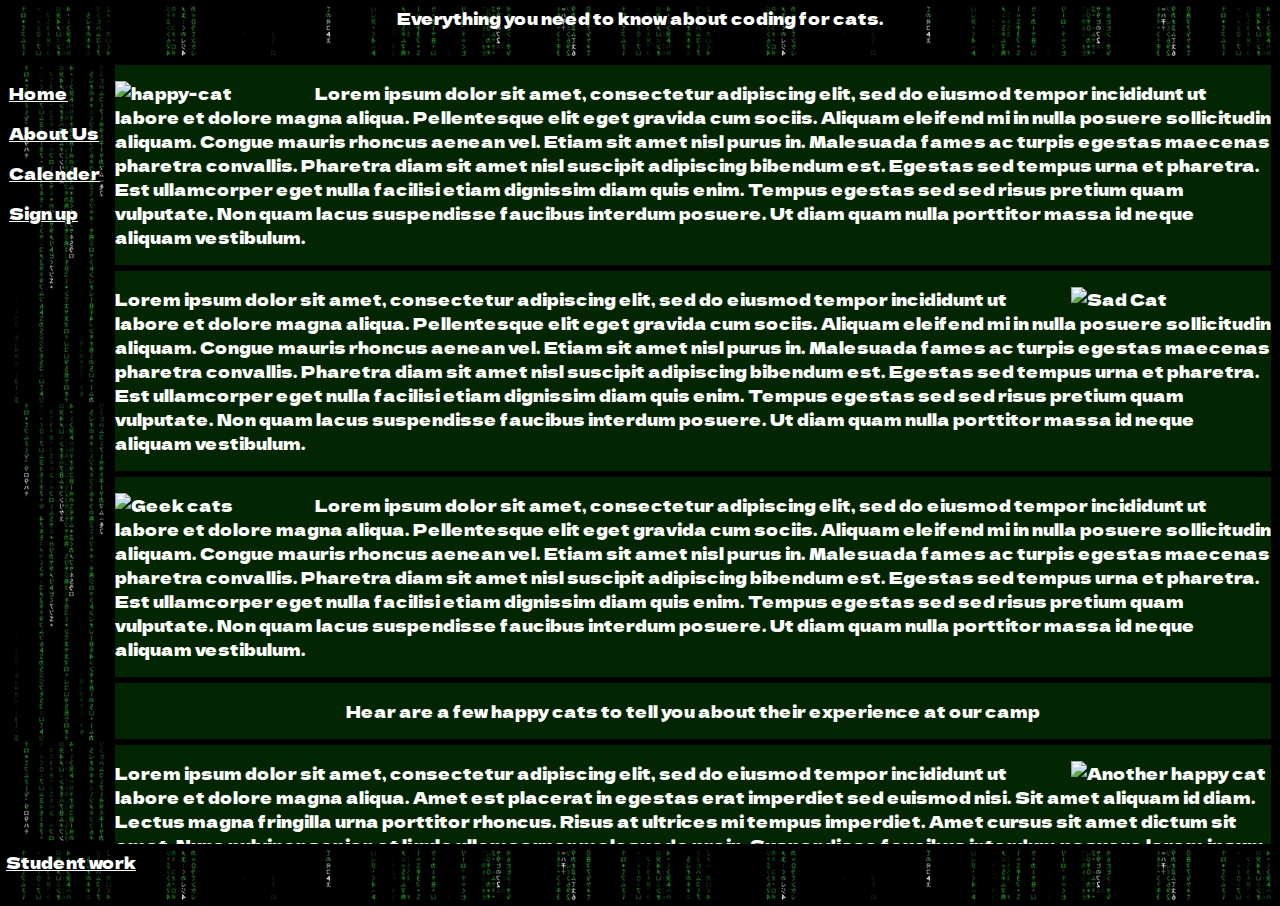
==== About.html @ 07879e96 "Fixed nav better colors" ====
<!doctype html>
<html lang="en">
	<head>
		<meta charset="utf-8">
		<meta name="viewport" content="width=device-width, initial-scale=1.0">
		<title>Codeing for Cats About Us</title>
		<link rel="stylesheet" href="stylesheet.css">
		<link rel="preconnect" href="https://fonts.gstatic.com">
<link href="https://fonts.googleapis.com/css2?family=Dela+Gothic+One&display=swap" rel="stylesheet">

	</head>
	<body>

<div class="container">
	
	<header class="header" align="center" alt="Matrix Code" by Absolute Chaos is licensed with CC BY-NC 2.0.>Everything you need to know about coding for cats.</header>
	<div class="content-body" alt="The Happy Kitten" by dr.r.lam is licensed with CC BY-NC-ND 2.0.>
		<main class="content"> 
			<div class="clearfix">
				<p><img class="Leftpic" src="Images/Happy_windows_cat.jpg" alt="happy-cat" by nixiepixel is licensed with CC BY-NC-ND 2.0.><p>Lorem ipsum dolor sit amet, consectetur adipiscing elit, sed do eiusmod tempor incididunt ut labore et dolore magna aliqua. Pellentesque elit eget gravida cum sociis. Aliquam eleifend mi in nulla posuere sollicitudin aliquam. Congue mauris rhoncus aenean vel. Etiam sit amet nisl purus in. Malesuada fames ac turpis egestas maecenas pharetra convallis. Pharetra diam sit amet nisl suscipit adipiscing bibendum est. Egestas sed tempus urna et pharetra. Est ullamcorper eget nulla facilisi etiam dignissim diam quis enim. Tempus egestas sed sed risus pretium quam vulputate. Non quam lacus suspendisse faucibus interdum posuere. Ut diam quam nulla porttitor massa id neque aliquam vestibulum.</p></p>
			</div>
			
			<div class="clearfix">
				<p><img class="Rightpic" src="Images/Sad_linux_cat.jpg" alt="Sad Cat" by nickellis74 is licensed with CC BY 2.0.><p>Lorem ipsum dolor sit amet, consectetur adipiscing elit, sed do eiusmod tempor incididunt ut labore et dolore magna aliqua. Pellentesque elit eget gravida cum sociis. Aliquam eleifend mi in nulla posuere sollicitudin aliquam. Congue mauris rhoncus aenean vel. Etiam sit amet nisl purus in. Malesuada fames ac turpis egestas maecenas pharetra convallis. Pharetra diam sit amet nisl suscipit adipiscing bibendum est. Egestas sed tempus urna et pharetra. Est ullamcorper eget nulla facilisi etiam dignissim diam quis enim. Tempus egestas sed sed risus pretium quam vulputate. Non quam lacus suspendisse faucibus interdum posuere. Ut diam quam nulla porttitor massa id neque aliquam vestibulum.</p></p>
			</div>
			<div class="clearfix">
				<p><img class="Leftpic" src="Images/Coding_Cats.jpg" alt="Geek cats" by the mad LOLscientist is licensed with CC BY 2.0.><p>Lorem ipsum dolor sit amet, consectetur adipiscing elit, sed do eiusmod tempor incididunt ut labore et dolore magna aliqua. Pellentesque elit eget gravida cum sociis. Aliquam eleifend mi in nulla posuere sollicitudin aliquam. Congue mauris rhoncus aenean vel. Etiam sit amet nisl purus in. Malesuada fames ac turpis egestas maecenas pharetra convallis. Pharetra diam sit amet nisl suscipit adipiscing bibendum est. Egestas sed tempus urna et pharetra. Est ullamcorper eget nulla facilisi etiam dignissim diam quis enim. Tempus egestas sed sed risus pretium quam vulputate. Non quam lacus suspendisse faucibus interdum posuere. Ut diam quam nulla porttitor massa id neque aliquam vestibulum.</p></p>
			</div>
			<div>
			<p align="center"> Hear are a few happy cats to tell you about their experience at our camp </p>
		</div>
			<div class="clearfix">
				<p><img class="Rightpic" src="Images/Happy_cat1.jpg" alt="Another happy cat" by PJLewis is licensed with CC BY-SA 2.0.><p>Lorem ipsum dolor sit amet, consectetur adipiscing elit, sed do eiusmod tempor incididunt ut labore et dolore magna aliqua. Amet est placerat in egestas erat imperdiet sed euismod nisi. Sit amet aliquam id diam. Lectus magna fringilla urna porttitor rhoncus. Risus at ultrices mi tempus imperdiet. Amet cursus sit amet dictum sit amet. Nunc pulvinar sapien et ligula ullamcorper malesuada proin. Suspendisse faucibus interdum posuere lorem ipsum dolor. Viverra suspendisse potenti nullam ac. Venenatis lectus magna fringilla urna porttitor rhoncus dolor. Porttitor rhoncus dolor purus non enim praesent elementum. Varius duis at consectetur lorem. Ultrices eros in cursus turpis massa tincidunt. Augue neque gravida in fermentum et sollicitudin. Magnis dis parturient montes nascetur. Neque convallis a cras semper auctor neque vitae. Sem et tortor consequat id porta. Rhoncus est pellentesque elit ullamcorper dignissim cras tincidunt lobortis. Sit amet dictum sit amet justo donec enim. Mattis vulputate enim nulla aliquet porttitor lacus luctus accumsan.</p>

<p>Bibendum neque egestas congue quisque egestas diam in. Nibh ipsum consequat nisl vel pretium lectus quam id. Ullamcorper morbi tincidunt ornare massa eget. Nisi vitae suscipit tellus mauris a diam maecenas sed. Vitae nunc sed velit dignissim sodales ut eu. Ullamcorper velit sed ullamcorper morbi tincidunt ornare. Diam vel quam elementum pulvinar etiam non quam lacus. In aliquam sem fringilla ut morbi tincidunt augue interdum. Accumsan in nisl nisi scelerisque eu ultrices. Velit ut tortor pretium viverra suspendisse potenti nullam. Velit aliquet sagittis id consectetur purus. Tellus integer feugiat scelerisque varius morbi enim nunc faucibus.</p></p>
			</div>
			<div class="clearfix">
				<p><img class="Leftpic" src="Images/Happy_cat2.jpg" alt="Happy cat smiling - Castell de Capdepera (Capdepera Castle) - Capdepera, Mallorca" by Glen Bowman is licensed with CC BY-SA 2.0.><p>Lorem ipsum dolor sit amet, consectetur adipiscing elit, sed do eiusmod tempor incididunt ut labore et dolore magna aliqua. Nunc vel risus commodo viverra maecenas. Ipsum faucibus vitae aliquet nec ullamcorper sit amet risus. Sit amet luctus venenatis lectus magna fringilla urna. Massa sapien faucibus et molestie ac feugiat sed lectus vestibulum. Vel facilisis volutpat est velit egestas dui id. Massa sapien faucibus et molestie ac feugiat. Odio morbi quis commodo odio aenean sed adipiscing diam. Leo vel fringilla est ullamcorper eget nulla. Auctor neque vitae tempus quam pellentesque. Mi quis hendrerit dolor magna eget est. Elit duis tristique sollicitudin nibh sit. Tincidunt dui ut ornare lectus sit amet.</p>

<p>Morbi blandit cursus risus at ultrices mi tempus imperdiet. Turpis massa tincidunt dui ut ornare lectus sit. Lectus urna duis convallis convallis tellus id. Habitant morbi tristique senectus et. Mattis molestie a iaculis at erat pellentesque adipiscing. Amet massa vitae tortor condimentum. Nunc mattis enim ut tellus elementum. Nibh tortor id aliquet lectus proin nibh. Faucibus et molestie ac feugiat. Netus et malesuada fames ac turpis egestas sed tempus urna. Eget nunc scelerisque viverra mauris in aliquam sem fringilla. Proin libero nunc consequat interdum varius sit amet mattis. Adipiscing diam donec adipiscing tristique risus nec feugiat in. Vitae suscipit tellus mauris a diam maecenas sed. Amet luctus venenatis lectus magna fringilla urna porttitor rhoncus. Dignissim sodales ut eu sem integer vitae. Ut pharetra sit amet aliquam id diam maecenas ultricies mi. Nunc vel risus commodo viverra maecenas. Tortor dignissim convallis aenean et.</p>

<p>Suspendisse interdum consectetur libero id faucibus nisl tincidunt eget nullam. Malesuada fames ac turpis egestas maecenas pharetra convallis. Volutpat commodo sed egestas egestas fringilla. Purus ut faucibus pulvinar elementum integer enim neque volutpat. Scelerisque eu ultrices vitae auctor. Aliquet lectus proin nibh nisl. Urna duis convallis convallis tellus. Aliquam id diam maecenas ultricies mi eget mauris pharetra et. Et netus et malesuada fames ac turpis. Orci ac auctor augue mauris augue neque gravida. Tristique senectus et netus et. Duis tristique sollicitudin nibh sit amet commodo nulla facilisi nullam. Id volutpat lacus laoreet non. Mollis nunc sed id semper risus in. Tincidunt eget nullam non nisi est sit amet facilisis magna. Lorem ipsum dolor sit amet consectetur adipiscing elit ut aliquam. Egestas dui id ornare arcu odio ut. Sit amet nisl suscipit adipiscing bibendum. Pellentesque adipiscing commodo elit at imperdiet dui accumsan sit. Commodo ullamcorper a lacus vestibulum.</p></p>
			</div>
			<div class="clearfix">
				<p><img class="Rightpic" src="Images/Happy_cat3.jpg" alt="Happy Cat" by panli54 is licensed with CC BY 2.0.><p>Lorem ipsum dolor sit amet, consectetur adipiscing elit, sed do eiusmod tempor incididunt ut labore et dolore magna aliqua. Nulla facilisi cras fermentum odio eu feugiat. Scelerisque viverra mauris in aliquam sem fringilla. Amet luctus venenatis lectus magna. Nulla malesuada pellentesque elit eget gravida. Viverra vitae congue eu consequat ac. Turpis cursus in hac habitasse platea dictumst. Eu consequat ac felis donec et odio pellentesque. Quam pellentesque nec nam aliquam. Amet commodo nulla facilisi nullam vehicula ipsum a. Duis at consectetur lorem donec massa. Fusce ut placerat orci nulla pellentesque dignissim. Aenean sed adipiscing diam donec adipiscing tristique.</p></p>
			</div>
		
	</main>
	
		<nav class="nav" alt="Matrix Code" by Absolute Chaos is licensed with CC BY-NC 2.0.>
			<p>
	<a href="index.html">Home</a>
	</p>
		<p>
	<a href="About.html">About Us</a>
	</p>
	<a href="Activites_schedule.html">Calender</a>
	</p>	
	<a href="Signup.html">Sign up</a>
	</p>







</nav>	
</div>	
	<footer class="footer" alt="Matrix Code" by Absolute Chaos is licensed with CC BY-NC 2.0.><a href="https://mokturtle.net/htmlinternet/student.html" target="_blank">Student work</a></footer>
</div>


	</body>
</html>
---- stylesheet.css ----
body{
	margin:0;
	padding:0;
	background-image: url('././img/happy_cat.jpg');

}
div{
	border: 3px solid black;
	
}
header{
	border: 3px solid black;
}
nav{
	border: 3px solid black;

}
footer{
	border: 3px solid black;
}
a:link{
	color: white;
}
a:visited {
	color: pink;
}

.container{
	font-family: 'Dela Gothic One', cursive;
	display: flex;
	flex-direction: column;
	height: 100vh;
	color: white;
}
.header{
	flex: 0 0 50px;
	background-image: url('Images/Matrix2.gif');
	
	font-family: 'Dela Gothic One', cursive;
	}

.content-body{
	flex: 1 1 auto;
	display: flex;
	
	overflow: auto;

}
.content-body .content{
	flex: 1 1 auto;
	overflow: auto;
	background: #022601;
}

.content-body .nav{
	flex: 0 0 100px;
	overflow: auto;
	background-image: url('Images/Matrix2.gif');
	
	order: -1;
}

.content-body .clearfix::after {
  content: "";
  clear: both;
  display: table;
}

.content-body .Leftpic{
	float: left;
	width: 200px;
	
}

.content-body .Rightpic{
	float: right;
	width: 200px;
	
}


.footer{
	flex: 0 0 50px;
	background-image: url('Images/Matrix2.gif');
	
}
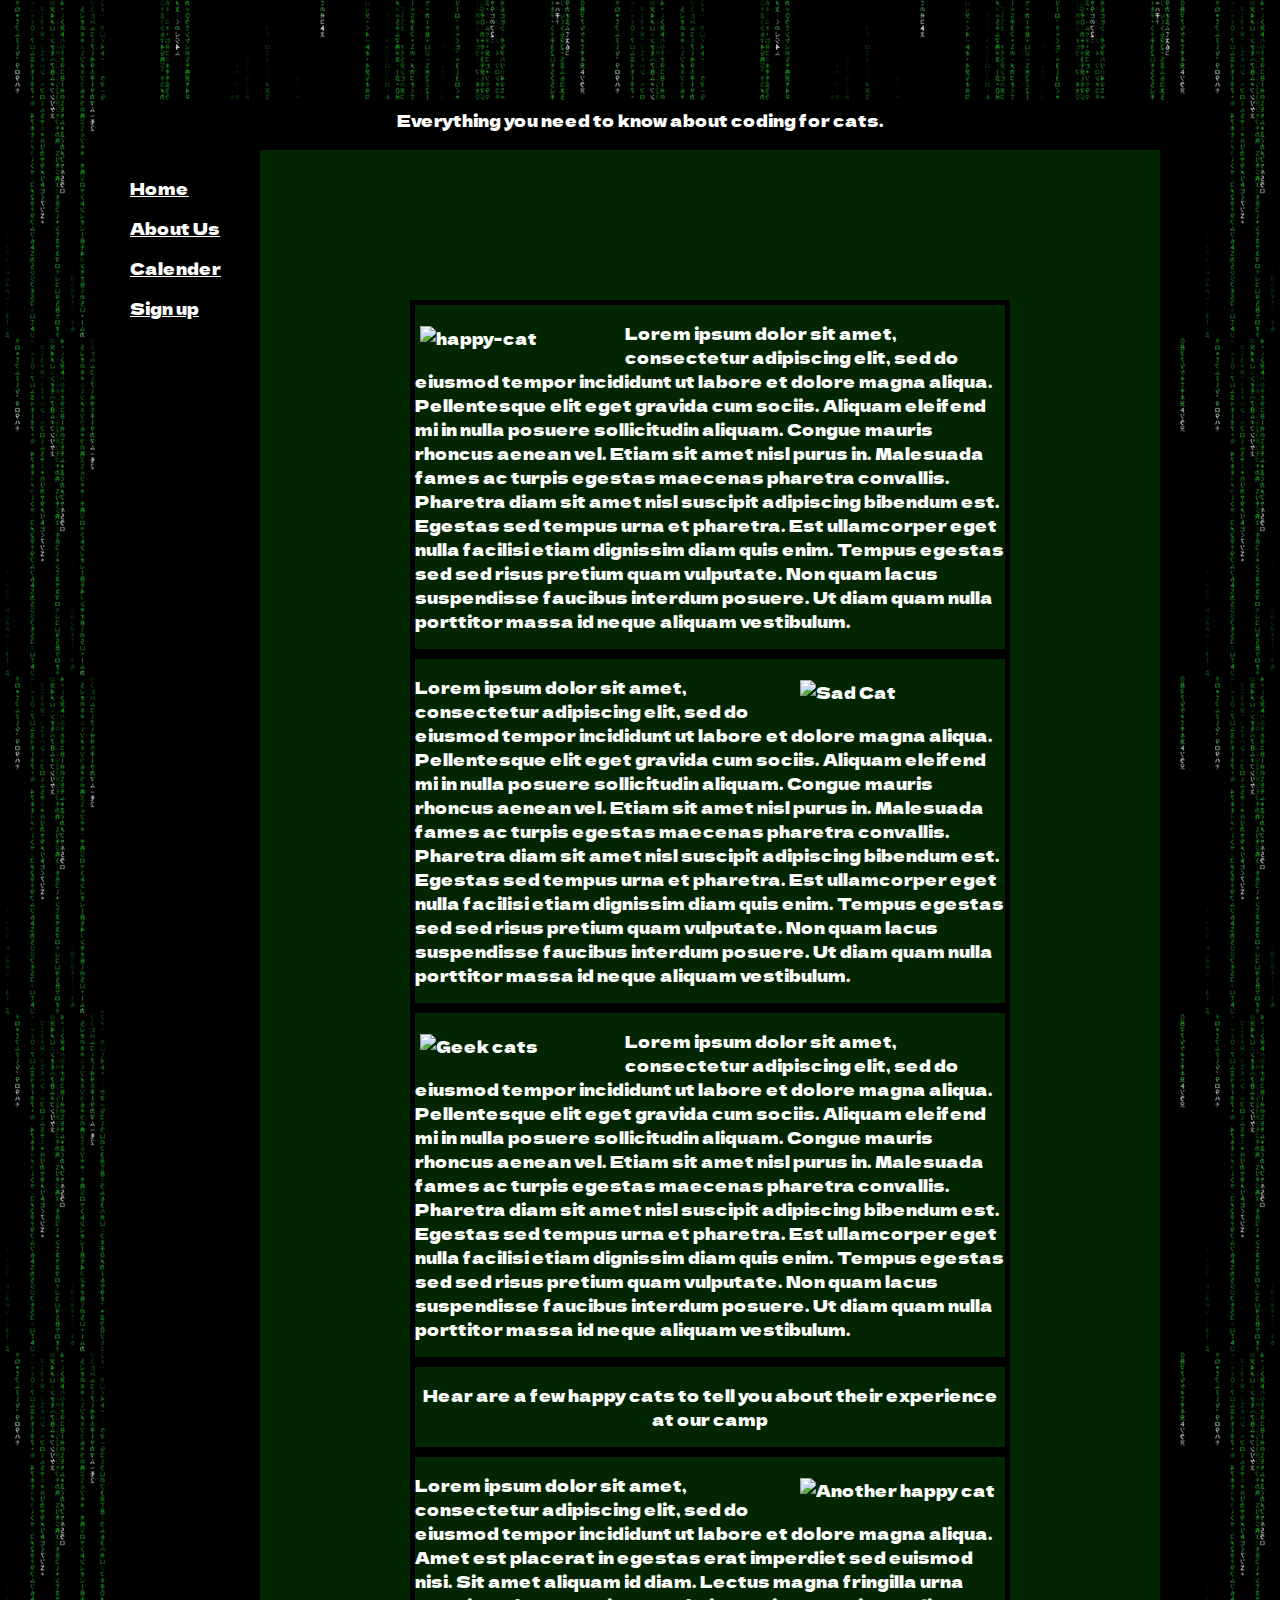
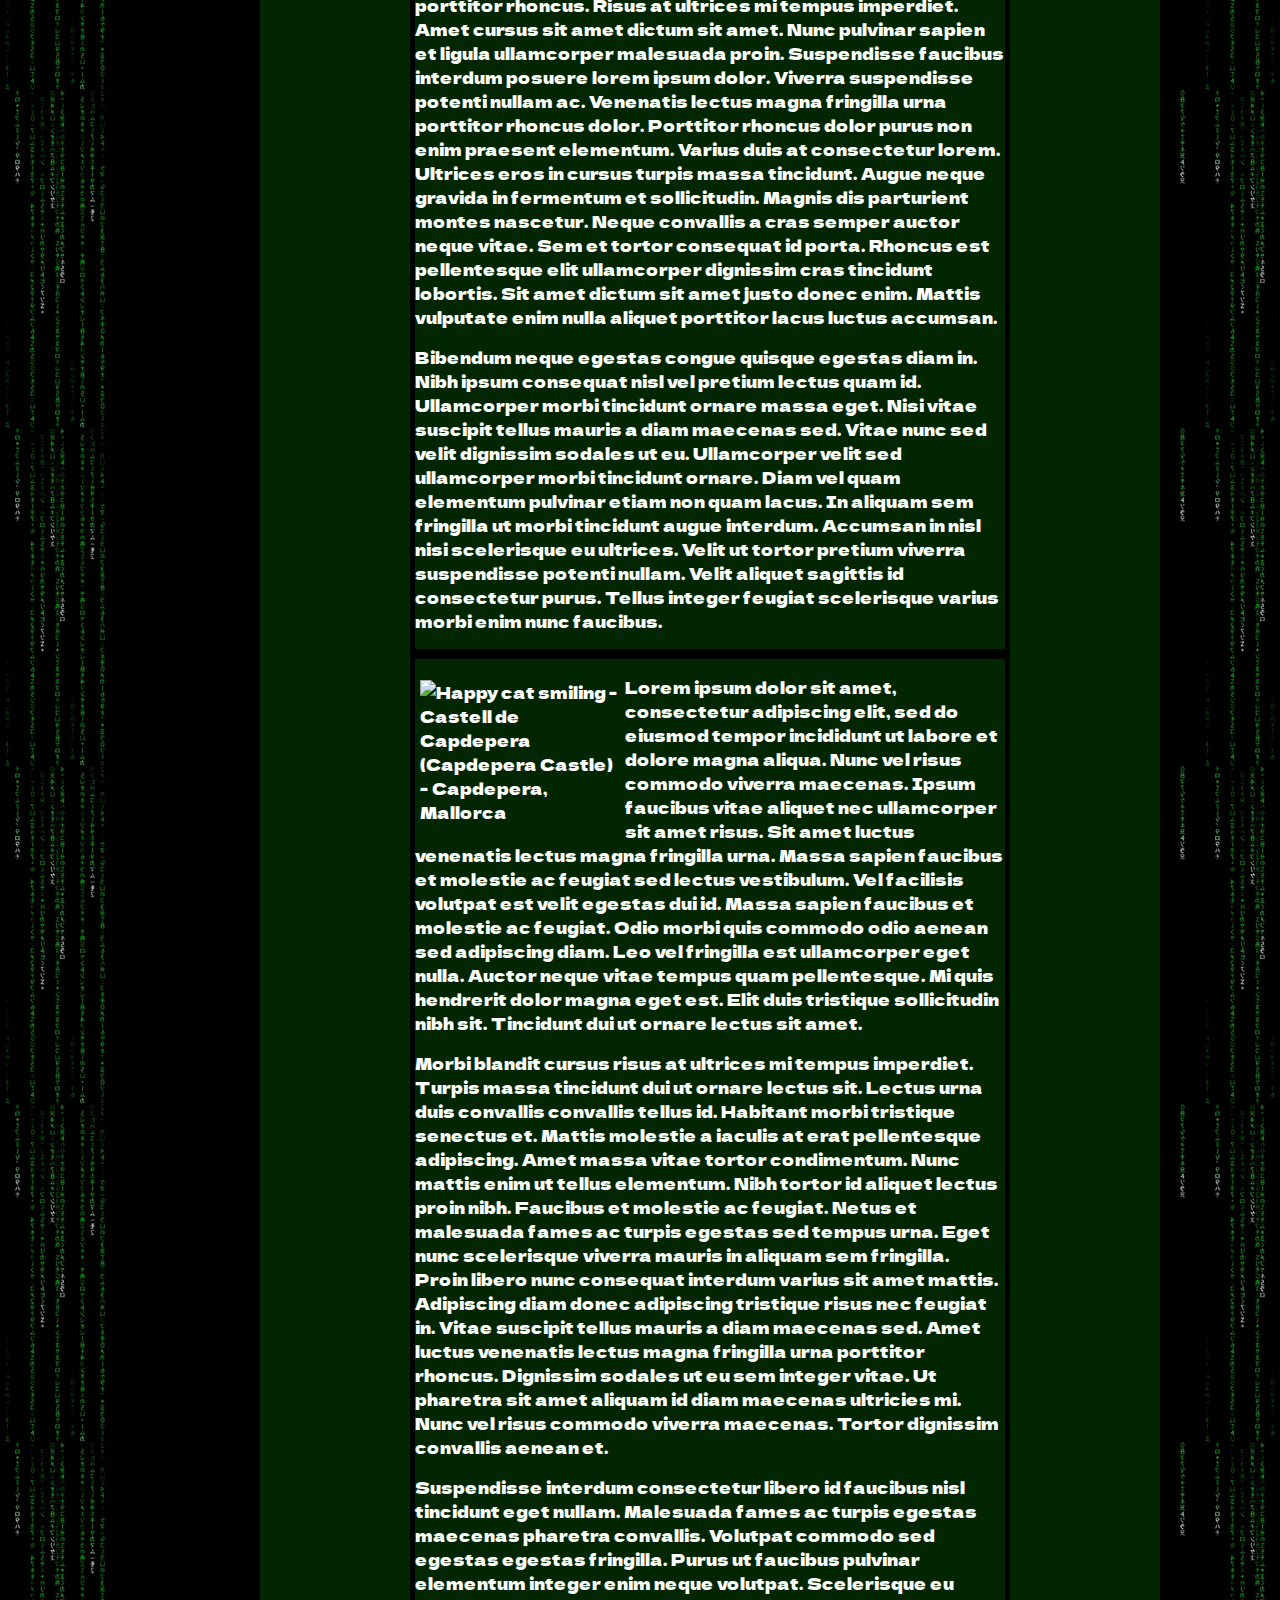
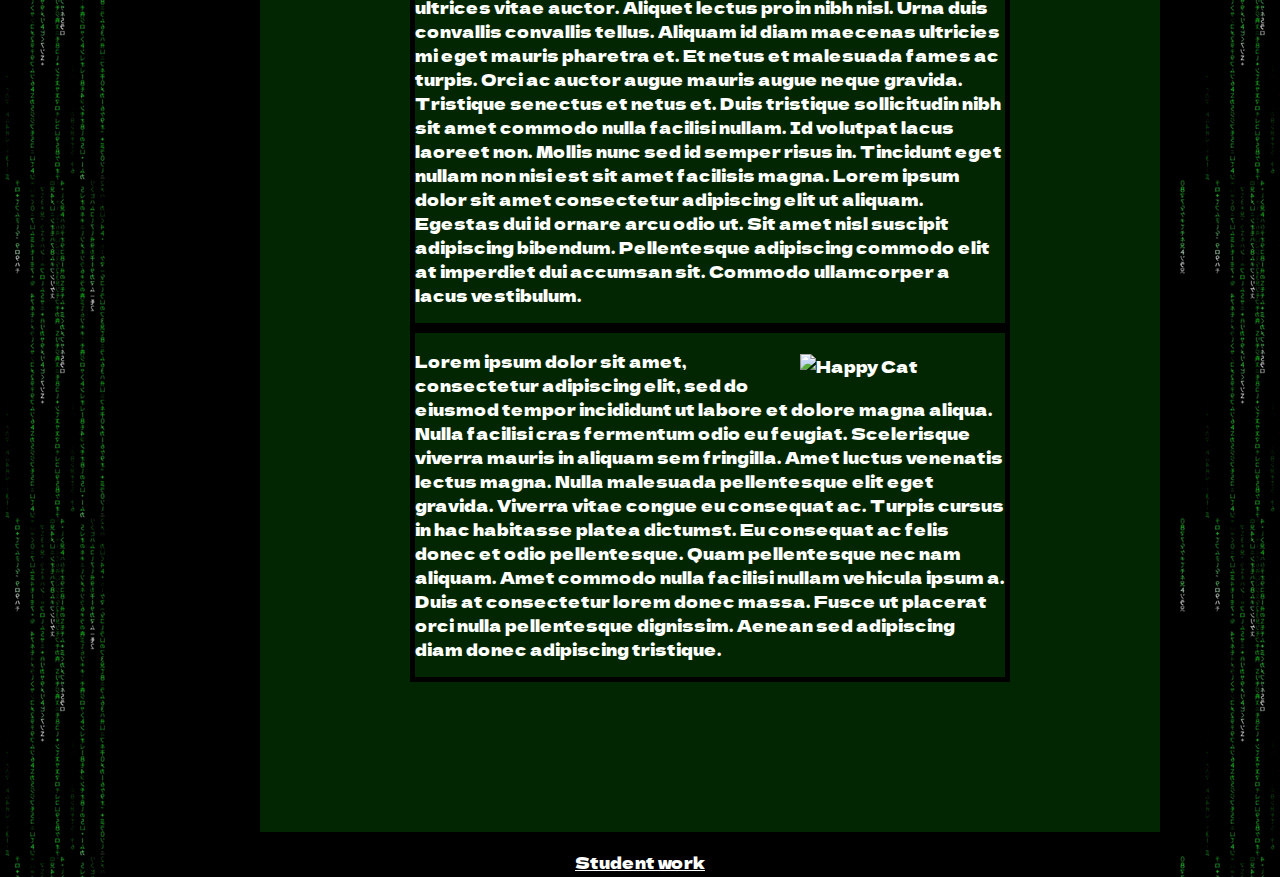
==== commit 55a98f68: "fixed white box" ====
--- a/About.html
+++ b/About.html
@@ -16,8 +16,9 @@
 	<header class="header" align="center" alt="Matrix Code" by Absolute Chaos is licensed with CC BY-NC 2.0.>Everything you need to know about coding for cats.</header>
 	<div class="content-body" alt="The Happy Kitten" by dr.r.lam is licensed with CC BY-NC-ND 2.0.>
 		<main class="content"> 
+
 			<div class="clearfix">
-				<p><img class="Leftpic" src="Images/Happy_windows_cat.jpg" alt="happy-cat" by nixiepixel is licensed with CC BY-NC-ND 2.0.><p>Lorem ipsum dolor sit amet, consectetur adipiscing elit, sed do eiusmod tempor incididunt ut labore et dolore magna aliqua. Pellentesque elit eget gravida cum sociis. Aliquam eleifend mi in nulla posuere sollicitudin aliquam. Congue mauris rhoncus aenean vel. Etiam sit amet nisl purus in. Malesuada fames ac turpis egestas maecenas pharetra convallis. Pharetra diam sit amet nisl suscipit adipiscing bibendum est. Egestas sed tempus urna et pharetra. Est ullamcorper eget nulla facilisi etiam dignissim diam quis enim. Tempus egestas sed sed risus pretium quam vulputate. Non quam lacus suspendisse faucibus interdum posuere. Ut diam quam nulla porttitor massa id neque aliquam vestibulum.</p></p>
+				<p><p><img class="Leftpic" src="Images/Happy_windows_cat.jpg" alt="happy-cat" by nixiepixel is licensed with CC BY-NC-ND 2.0.><p>Lorem ipsum dolor sit amet, consectetur adipiscing elit, sed do eiusmod tempor incididunt ut labore et dolore magna aliqua. Pellentesque elit eget gravida cum sociis. Aliquam eleifend mi in nulla posuere sollicitudin aliquam. Congue mauris rhoncus aenean vel. Etiam sit amet nisl purus in. Malesuada fames ac turpis egestas maecenas pharetra convallis. Pharetra diam sit amet nisl suscipit adipiscing bibendum est. Egestas sed tempus urna et pharetra. Est ullamcorper eget nulla facilisi etiam dignissim diam quis enim. Tempus egestas sed sed risus pretium quam vulputate. Non quam lacus suspendisse faucibus interdum posuere. Ut diam quam nulla porttitor massa id neque aliquam vestibulum.</p></p>
 			</div>
 			
 			<div class="clearfix">
@@ -44,7 +45,7 @@
 			<div class="clearfix">
 				<p><img class="Rightpic" src="Images/Happy_cat3.jpg" alt="Happy Cat" by panli54 is licensed with CC BY 2.0.><p>Lorem ipsum dolor sit amet, consectetur adipiscing elit, sed do eiusmod tempor incididunt ut labore et dolore magna aliqua. Nulla facilisi cras fermentum odio eu feugiat. Scelerisque viverra mauris in aliquam sem fringilla. Amet luctus venenatis lectus magna. Nulla malesuada pellentesque elit eget gravida. Viverra vitae congue eu consequat ac. Turpis cursus in hac habitasse platea dictumst. Eu consequat ac felis donec et odio pellentesque. Quam pellentesque nec nam aliquam. Amet commodo nulla facilisi nullam vehicula ipsum a. Duis at consectetur lorem donec massa. Fusce ut placerat orci nulla pellentesque dignissim. Aenean sed adipiscing diam donec adipiscing tristique.</p></p>
 			</div>
-		
+			
 	</main>
 	
 		<nav class="nav" alt="Matrix Code" by Absolute Chaos is licensed with CC BY-NC 2.0.>
--- a/stylesheet.css
+++ b/stylesheet.css
@@ -1,20 +1,19 @@
 body{
 	margin:0;
-	padding:0;
-	background-image: url('././img/happy_cat.jpg');
+	padding:100px;
+	background-image: url('Images/Matrix2.gif');
+	background-repeat:repeat;
+	
 
 }
 div{
-	border: 3px solid black;
-	
+	border: 5px solid black;
 }
+
 header{
 	border: 3px solid black;
 }
-nav{
-	border: 3px solid black;
 
-}
 footer{
 	border: 3px solid black;
 }
@@ -27,14 +26,14 @@
 
 .container{
 	font-family: 'Dela Gothic One', cursive;
-	display: flex;
+	
 	flex-direction: column;
 	height: 100vh;
 	color: white;
 }
 .header{
-	flex: 0 0 50px;
-	background-image: url('Images/Matrix2.gif');
+	flex: 0 0 75px;
+	background:black;
 	
 	font-family: 'Dela Gothic One', cursive;
 	}
@@ -43,20 +42,27 @@
 	flex: 1 1 auto;
 	display: flex;
 	
-	overflow: auto;
+	
 
 }
 .content-body .content{
 	flex: 1 1 auto;
 	overflow: auto;
 	background: #022601;
+	padding:150px;
+	border: solid;
+	border-color: black;
+	border-width: 10px;
+
+	
 }
 
 .content-body .nav{
 	flex: 0 0 100px;
 	overflow: auto;
-	background-image: url('Images/Matrix2.gif');
-	
+	background: black ;
+
+	padding:20px;
 	order: -1;
 }
 
@@ -69,18 +75,25 @@
 .content-body .Leftpic{
 	float: left;
 	width: 200px;
+	padding:5px;
+	
 	
 }
 
 .content-body .Rightpic{
+	
 	float: right;
 	width: 200px;
+	padding: 5px;
+	
+	
 	
 }
 
 
 .footer{
-	flex: 0 0 50px;
-	background-image: url('Images/Matrix2.gif');
+	flex: 0 0 20px;
+	text-align: center;
+	background: black;
 	
 }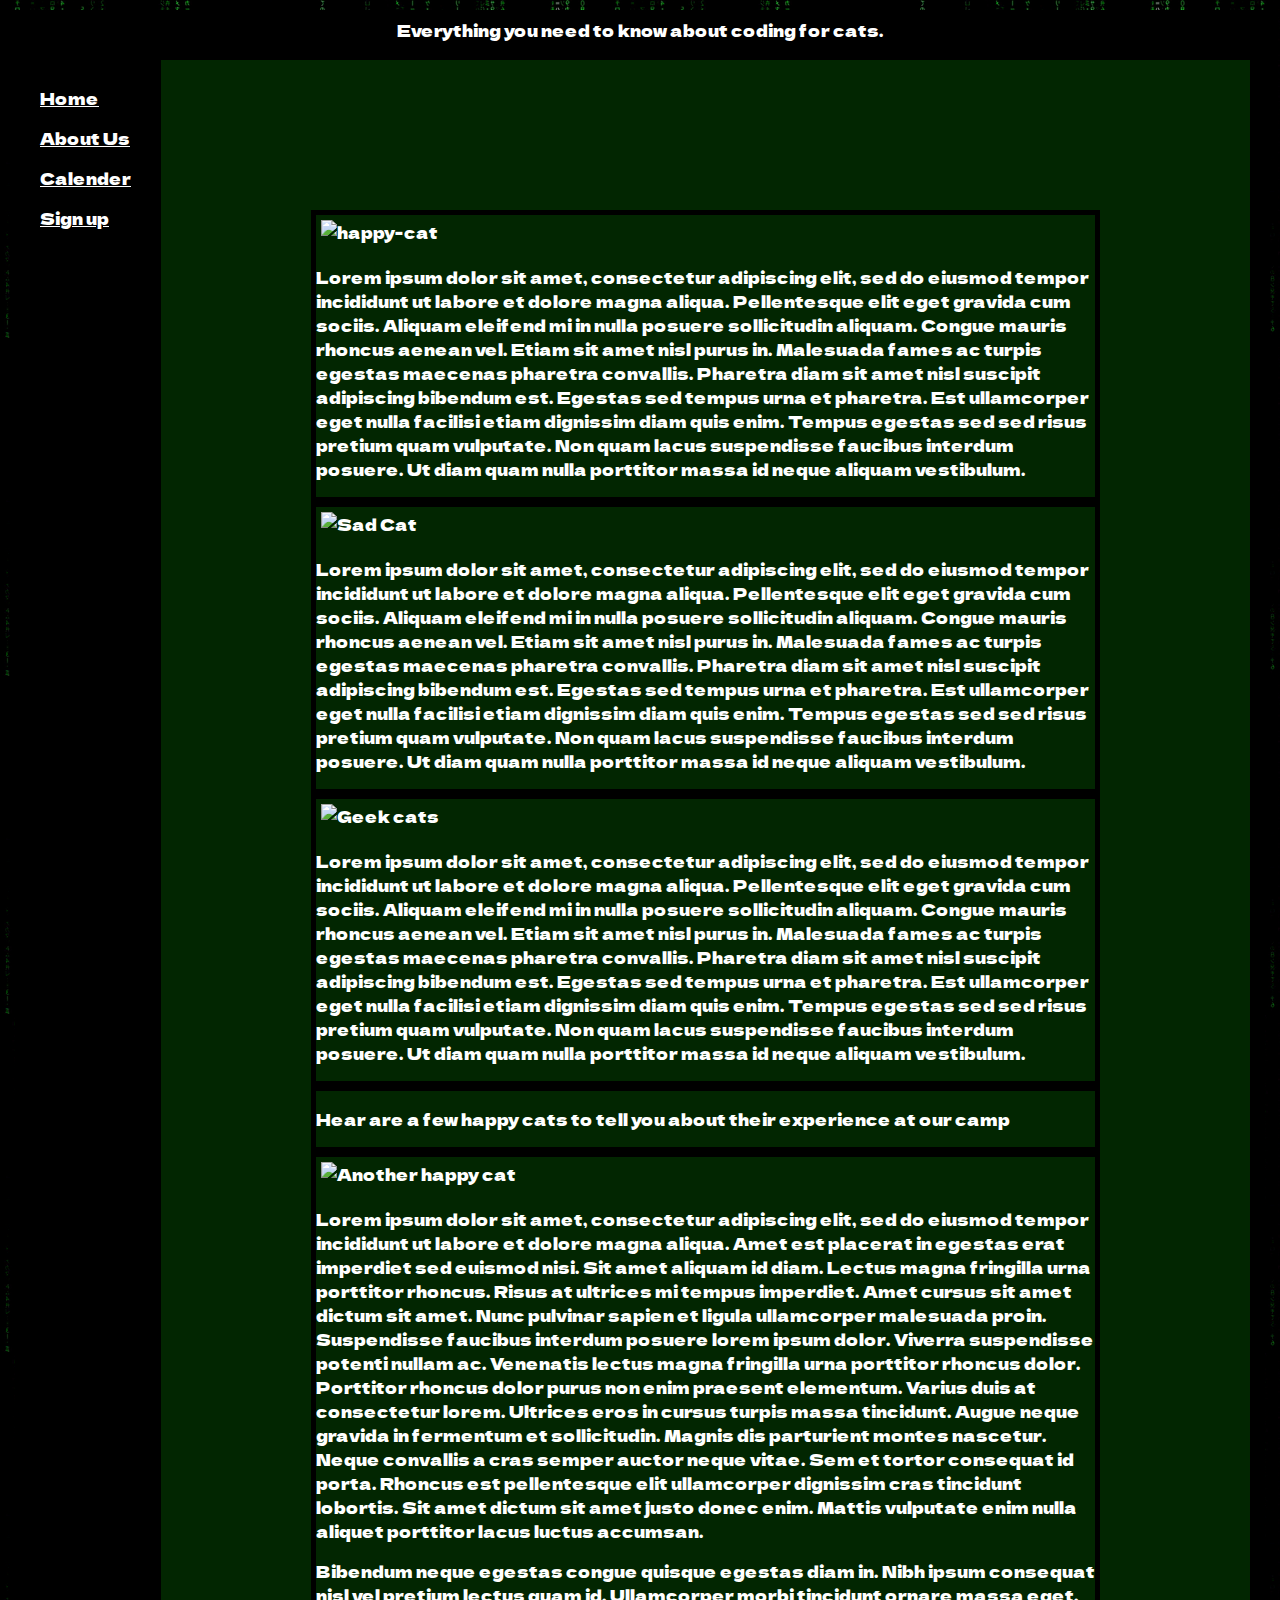
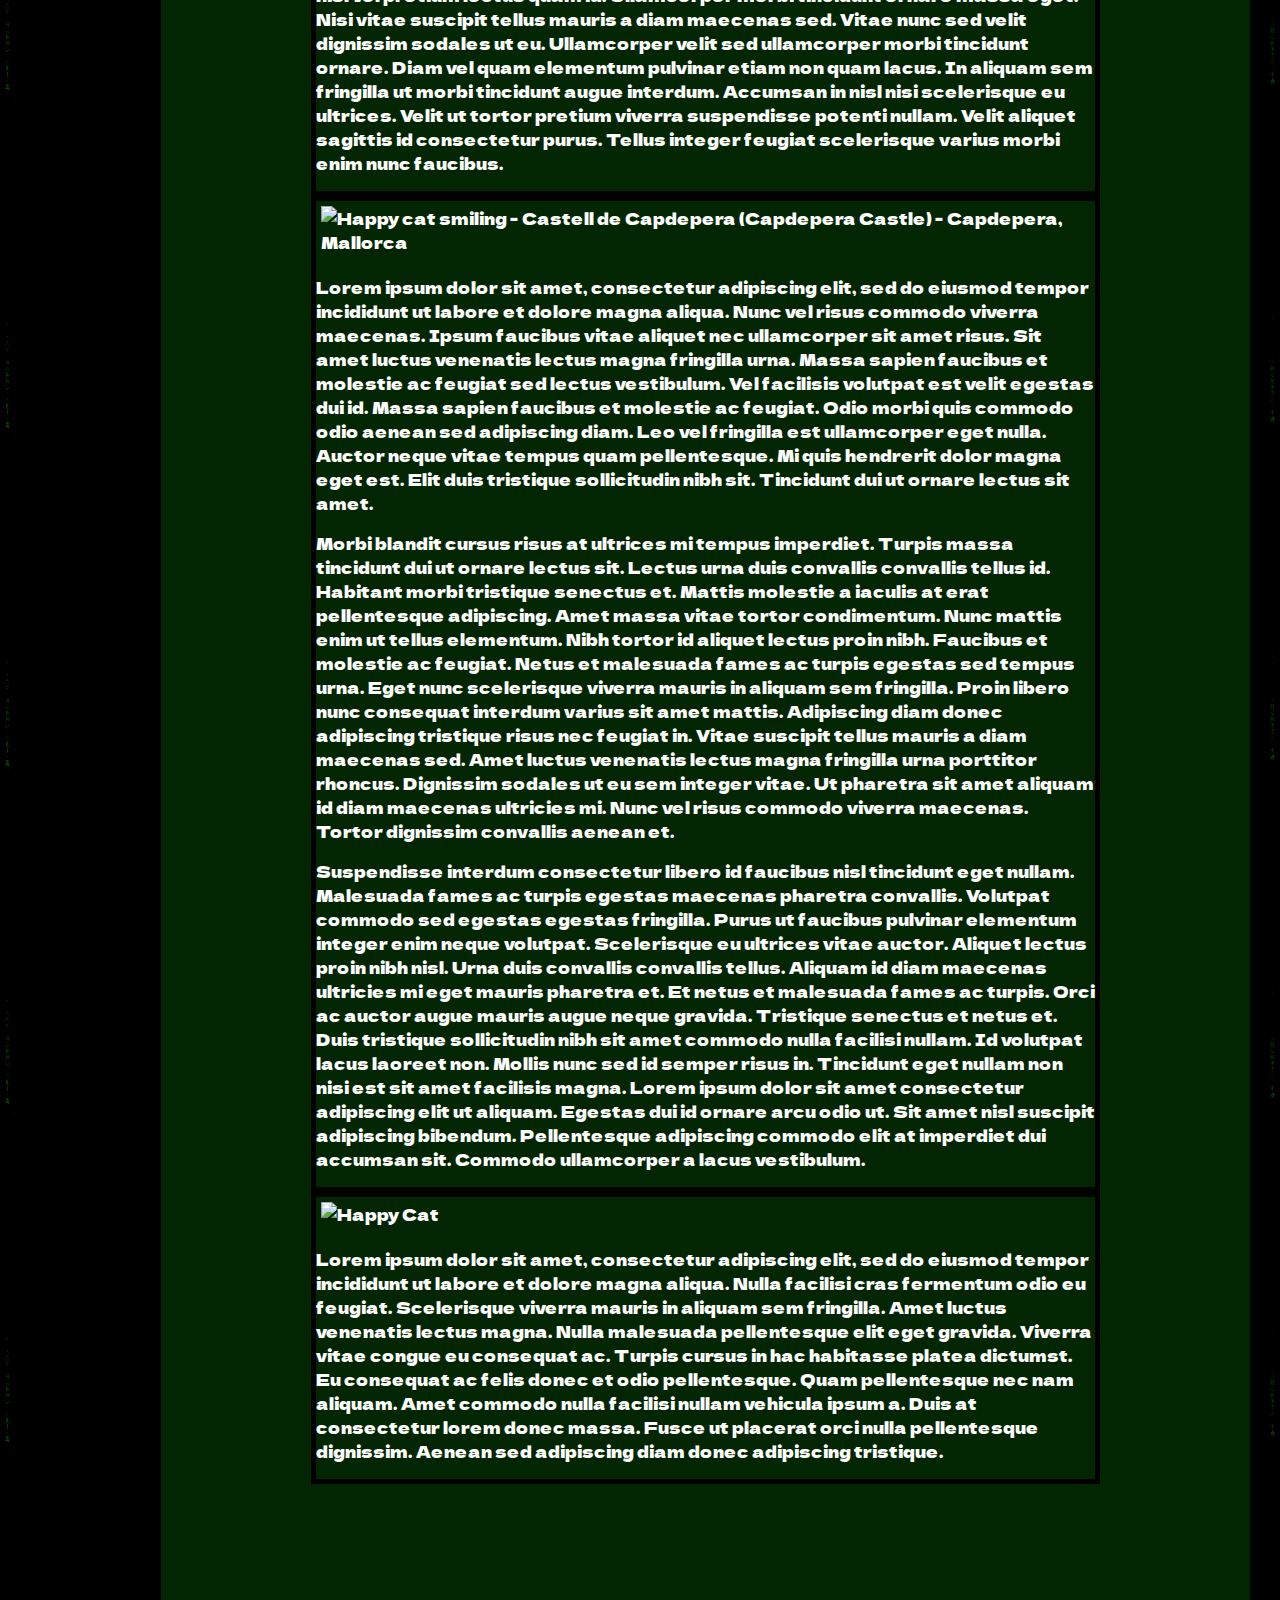
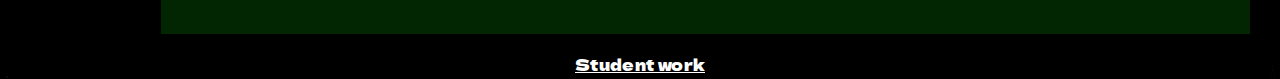
==== commit cc919bc8: "flex" ====
--- a/About.html
+++ b/About.html
@@ -17,33 +17,35 @@
 	<div class="content-body" alt="The Happy Kitten" by dr.r.lam is licensed with CC BY-NC-ND 2.0.>
 		<main class="content"> 
 
-			<div class="clearfix">
-				<p><p><img class="Leftpic" src="Images/Happy_windows_cat.jpg" alt="happy-cat" by nixiepixel is licensed with CC BY-NC-ND 2.0.><p>Lorem ipsum dolor sit amet, consectetur adipiscing elit, sed do eiusmod tempor incididunt ut labore et dolore magna aliqua. Pellentesque elit eget gravida cum sociis. Aliquam eleifend mi in nulla posuere sollicitudin aliquam. Congue mauris rhoncus aenean vel. Etiam sit amet nisl purus in. Malesuada fames ac turpis egestas maecenas pharetra convallis. Pharetra diam sit amet nisl suscipit adipiscing bibendum est. Egestas sed tempus urna et pharetra. Est ullamcorper eget nulla facilisi etiam dignissim diam quis enim. Tempus egestas sed sed risus pretium quam vulputate. Non quam lacus suspendisse faucibus interdum posuere. Ut diam quam nulla porttitor massa id neque aliquam vestibulum.</p></p>
+			<div>
+				<img class="Leftpic" src="Images/Happy_windows_cat.jpg" alt="happy-cat" by nixiepixel is licensed with CC BY-NC-ND 2.0.>
+				<p><p>Lorem ipsum dolor sit amet, consectetur adipiscing elit, sed do eiusmod tempor incididunt ut labore et dolore magna aliqua. Pellentesque elit eget gravida cum sociis. Aliquam eleifend mi in nulla posuere sollicitudin aliquam. Congue mauris rhoncus aenean vel. Etiam sit amet nisl purus in. Malesuada fames ac turpis egestas maecenas pharetra convallis. Pharetra diam sit amet nisl suscipit adipiscing bibendum est. Egestas sed tempus urna et pharetra. Est ullamcorper eget nulla facilisi etiam dignissim diam quis enim. Tempus egestas sed sed risus pretium quam vulputate. Non quam lacus suspendisse faucibus interdum posuere. Ut diam quam nulla porttitor massa id neque aliquam vestibulum.</p>
 			</div>
 			
-			<div class="clearfix">
-				<p><img class="Rightpic" src="Images/Sad_linux_cat.jpg" alt="Sad Cat" by nickellis74 is licensed with CC BY 2.0.><p>Lorem ipsum dolor sit amet, consectetur adipiscing elit, sed do eiusmod tempor incididunt ut labore et dolore magna aliqua. Pellentesque elit eget gravida cum sociis. Aliquam eleifend mi in nulla posuere sollicitudin aliquam. Congue mauris rhoncus aenean vel. Etiam sit amet nisl purus in. Malesuada fames ac turpis egestas maecenas pharetra convallis. Pharetra diam sit amet nisl suscipit adipiscing bibendum est. Egestas sed tempus urna et pharetra. Est ullamcorper eget nulla facilisi etiam dignissim diam quis enim. Tempus egestas sed sed risus pretium quam vulputate. Non quam lacus suspendisse faucibus interdum posuere. Ut diam quam nulla porttitor massa id neque aliquam vestibulum.</p></p>
-			</div>
-			<div class="clearfix">
-				<p><img class="Leftpic" src="Images/Coding_Cats.jpg" alt="Geek cats" by the mad LOLscientist is licensed with CC BY 2.0.><p>Lorem ipsum dolor sit amet, consectetur adipiscing elit, sed do eiusmod tempor incididunt ut labore et dolore magna aliqua. Pellentesque elit eget gravida cum sociis. Aliquam eleifend mi in nulla posuere sollicitudin aliquam. Congue mauris rhoncus aenean vel. Etiam sit amet nisl purus in. Malesuada fames ac turpis egestas maecenas pharetra convallis. Pharetra diam sit amet nisl suscipit adipiscing bibendum est. Egestas sed tempus urna et pharetra. Est ullamcorper eget nulla facilisi etiam dignissim diam quis enim. Tempus egestas sed sed risus pretium quam vulputate. Non quam lacus suspendisse faucibus interdum posuere. Ut diam quam nulla porttitor massa id neque aliquam vestibulum.</p></p>
+			<div>
+				<img class="Rightpic" src="Images/Sad_linux_cat.jpg" alt="Sad Cat" by nickellis74 is licensed with CC BY 2.0.><p>Lorem ipsum dolor sit amet, consectetur adipiscing elit, sed do eiusmod tempor incididunt ut labore et dolore magna aliqua. Pellentesque elit eget gravida cum sociis. Aliquam eleifend mi in nulla posuere sollicitudin aliquam. Congue mauris rhoncus aenean vel. Etiam sit amet nisl purus in. Malesuada fames ac turpis egestas maecenas pharetra convallis. Pharetra diam sit amet nisl suscipit adipiscing bibendum est. Egestas sed tempus urna et pharetra. Est ullamcorper eget nulla facilisi etiam dignissim diam quis enim. Tempus egestas sed sed risus pretium quam vulputate. Non quam lacus suspendisse faucibus interdum posuere. Ut diam quam nulla porttitor massa id neque aliquam vestibulum.</p>
 			</div>
 			<div>
-			<p align="center"> Hear are a few happy cats to tell you about their experience at our camp </p>
+				<img class="Leftpic" src="Images/Coding_Cats.jpg" alt="Geek cats" by the mad LOLscientist is licensed with CC BY 2.0.><p>Lorem ipsum dolor sit amet, consectetur adipiscing elit, sed do eiusmod tempor incididunt ut labore et dolore magna aliqua. Pellentesque elit eget gravida cum sociis. Aliquam eleifend mi in nulla posuere sollicitudin aliquam. Congue mauris rhoncus aenean vel. Etiam sit amet nisl purus in. Malesuada fames ac turpis egestas maecenas pharetra convallis. Pharetra diam sit amet nisl suscipit adipiscing bibendum est. Egestas sed tempus urna et pharetra. Est ullamcorper eget nulla facilisi etiam dignissim diam quis enim. Tempus egestas sed sed risus pretium quam vulputate. Non quam lacus suspendisse faucibus interdum posuere. Ut diam quam nulla porttitor massa id neque aliquam vestibulum.</p>
+			</div>
+			<div>
+			<p> Hear are a few happy cats to tell you about their experience at our camp </p>
 		</div>
-			<div class="clearfix">
-				<p><img class="Rightpic" src="Images/Happy_cat1.jpg" alt="Another happy cat" by PJLewis is licensed with CC BY-SA 2.0.><p>Lorem ipsum dolor sit amet, consectetur adipiscing elit, sed do eiusmod tempor incididunt ut labore et dolore magna aliqua. Amet est placerat in egestas erat imperdiet sed euismod nisi. Sit amet aliquam id diam. Lectus magna fringilla urna porttitor rhoncus. Risus at ultrices mi tempus imperdiet. Amet cursus sit amet dictum sit amet. Nunc pulvinar sapien et ligula ullamcorper malesuada proin. Suspendisse faucibus interdum posuere lorem ipsum dolor. Viverra suspendisse potenti nullam ac. Venenatis lectus magna fringilla urna porttitor rhoncus dolor. Porttitor rhoncus dolor purus non enim praesent elementum. Varius duis at consectetur lorem. Ultrices eros in cursus turpis massa tincidunt. Augue neque gravida in fermentum et sollicitudin. Magnis dis parturient montes nascetur. Neque convallis a cras semper auctor neque vitae. Sem et tortor consequat id porta. Rhoncus est pellentesque elit ullamcorper dignissim cras tincidunt lobortis. Sit amet dictum sit amet justo donec enim. Mattis vulputate enim nulla aliquet porttitor lacus luctus accumsan.</p>
+			<div>
+				<img class="Rightpic" src="Images/Happy_cat1.jpg" alt="Another happy cat" by PJLewis is licensed with CC BY-SA 2.0.><p>Lorem ipsum dolor sit amet, consectetur adipiscing elit, sed do eiusmod tempor incididunt ut labore et dolore magna aliqua. Amet est placerat in egestas erat imperdiet sed euismod nisi. Sit amet aliquam id diam. Lectus magna fringilla urna porttitor rhoncus. Risus at ultrices mi tempus imperdiet. Amet cursus sit amet dictum sit amet. Nunc pulvinar sapien et ligula ullamcorper malesuada proin. Suspendisse faucibus interdum posuere lorem ipsum dolor. Viverra suspendisse potenti nullam ac. Venenatis lectus magna fringilla urna porttitor rhoncus dolor. Porttitor rhoncus dolor purus non enim praesent elementum. Varius duis at consectetur lorem. Ultrices eros in cursus turpis massa tincidunt. Augue neque gravida in fermentum et sollicitudin. Magnis dis parturient montes nascetur. Neque convallis a cras semper auctor neque vitae. Sem et tortor consequat id porta. Rhoncus est pellentesque elit ullamcorper dignissim cras tincidunt lobortis. Sit amet dictum sit amet justo donec enim. Mattis vulputate enim nulla aliquet porttitor lacus luctus accumsan.</p>
 
-<p>Bibendum neque egestas congue quisque egestas diam in. Nibh ipsum consequat nisl vel pretium lectus quam id. Ullamcorper morbi tincidunt ornare massa eget. Nisi vitae suscipit tellus mauris a diam maecenas sed. Vitae nunc sed velit dignissim sodales ut eu. Ullamcorper velit sed ullamcorper morbi tincidunt ornare. Diam vel quam elementum pulvinar etiam non quam lacus. In aliquam sem fringilla ut morbi tincidunt augue interdum. Accumsan in nisl nisi scelerisque eu ultrices. Velit ut tortor pretium viverra suspendisse potenti nullam. Velit aliquet sagittis id consectetur purus. Tellus integer feugiat scelerisque varius morbi enim nunc faucibus.</p></p>
+<p>Bibendum neque egestas congue quisque egestas diam in. Nibh ipsum consequat nisl vel pretium lectus quam id. Ullamcorper morbi tincidunt ornare massa eget. Nisi vitae suscipit tellus mauris a diam maecenas sed. Vitae nunc sed velit dignissim sodales ut eu. Ullamcorper velit sed ullamcorper morbi tincidunt ornare. Diam vel quam elementum pulvinar etiam non quam lacus. In aliquam sem fringilla ut morbi tincidunt augue interdum. Accumsan in nisl nisi scelerisque eu ultrices. Velit ut tortor pretium viverra suspendisse potenti nullam. Velit aliquet sagittis id consectetur purus. Tellus integer feugiat scelerisque varius morbi enim nunc faucibus.</p>
 			</div>
-			<div class="clearfix">
-				<p><img class="Leftpic" src="Images/Happy_cat2.jpg" alt="Happy cat smiling - Castell de Capdepera (Capdepera Castle) - Capdepera, Mallorca" by Glen Bowman is licensed with CC BY-SA 2.0.><p>Lorem ipsum dolor sit amet, consectetur adipiscing elit, sed do eiusmod tempor incididunt ut labore et dolore magna aliqua. Nunc vel risus commodo viverra maecenas. Ipsum faucibus vitae aliquet nec ullamcorper sit amet risus. Sit amet luctus venenatis lectus magna fringilla urna. Massa sapien faucibus et molestie ac feugiat sed lectus vestibulum. Vel facilisis volutpat est velit egestas dui id. Massa sapien faucibus et molestie ac feugiat. Odio morbi quis commodo odio aenean sed adipiscing diam. Leo vel fringilla est ullamcorper eget nulla. Auctor neque vitae tempus quam pellentesque. Mi quis hendrerit dolor magna eget est. Elit duis tristique sollicitudin nibh sit. Tincidunt dui ut ornare lectus sit amet.</p>
+			<div>
+				<img class="Leftpic" src="Images/Happy_cat2.jpg" alt="Happy cat smiling - Castell de Capdepera (Capdepera Castle) - Capdepera, Mallorca" by Glen Bowman is licensed with CC BY-SA 2.0.><p>Lorem ipsum dolor sit amet, consectetur adipiscing elit, sed do eiusmod tempor incididunt ut labore et dolore magna aliqua. Nunc vel risus commodo viverra maecenas. Ipsum faucibus vitae aliquet nec ullamcorper sit amet risus. Sit amet luctus venenatis lectus magna fringilla urna. Massa sapien faucibus et molestie ac feugiat sed lectus vestibulum. Vel facilisis volutpat est velit egestas dui id. Massa sapien faucibus et molestie ac feugiat. Odio morbi quis commodo odio aenean sed adipiscing diam. Leo vel fringilla est ullamcorper eget nulla. Auctor neque vitae tempus quam pellentesque. Mi quis hendrerit dolor magna eget est. Elit duis tristique sollicitudin nibh sit. Tincidunt dui ut ornare lectus sit amet.</p>
 
 <p>Morbi blandit cursus risus at ultrices mi tempus imperdiet. Turpis massa tincidunt dui ut ornare lectus sit. Lectus urna duis convallis convallis tellus id. Habitant morbi tristique senectus et. Mattis molestie a iaculis at erat pellentesque adipiscing. Amet massa vitae tortor condimentum. Nunc mattis enim ut tellus elementum. Nibh tortor id aliquet lectus proin nibh. Faucibus et molestie ac feugiat. Netus et malesuada fames ac turpis egestas sed tempus urna. Eget nunc scelerisque viverra mauris in aliquam sem fringilla. Proin libero nunc consequat interdum varius sit amet mattis. Adipiscing diam donec adipiscing tristique risus nec feugiat in. Vitae suscipit tellus mauris a diam maecenas sed. Amet luctus venenatis lectus magna fringilla urna porttitor rhoncus. Dignissim sodales ut eu sem integer vitae. Ut pharetra sit amet aliquam id diam maecenas ultricies mi. Nunc vel risus commodo viverra maecenas. Tortor dignissim convallis aenean et.</p>
 
-<p>Suspendisse interdum consectetur libero id faucibus nisl tincidunt eget nullam. Malesuada fames ac turpis egestas maecenas pharetra convallis. Volutpat commodo sed egestas egestas fringilla. Purus ut faucibus pulvinar elementum integer enim neque volutpat. Scelerisque eu ultrices vitae auctor. Aliquet lectus proin nibh nisl. Urna duis convallis convallis tellus. Aliquam id diam maecenas ultricies mi eget mauris pharetra et. Et netus et malesuada fames ac turpis. Orci ac auctor augue mauris augue neque gravida. Tristique senectus et netus et. Duis tristique sollicitudin nibh sit amet commodo nulla facilisi nullam. Id volutpat lacus laoreet non. Mollis nunc sed id semper risus in. Tincidunt eget nullam non nisi est sit amet facilisis magna. Lorem ipsum dolor sit amet consectetur adipiscing elit ut aliquam. Egestas dui id ornare arcu odio ut. Sit amet nisl suscipit adipiscing bibendum. Pellentesque adipiscing commodo elit at imperdiet dui accumsan sit. Commodo ullamcorper a lacus vestibulum.</p></p>
+<p>Suspendisse interdum consectetur libero id faucibus nisl tincidunt eget nullam. Malesuada fames ac turpis egestas maecenas pharetra convallis. Volutpat commodo sed egestas egestas fringilla. Purus ut faucibus pulvinar elementum integer enim neque volutpat. Scelerisque eu ultrices vitae auctor. Aliquet lectus proin nibh nisl. Urna duis convallis convallis tellus. Aliquam id diam maecenas ultricies mi eget mauris pharetra et. Et netus et malesuada fames ac turpis. Orci ac auctor augue mauris augue neque gravida. Tristique senectus et netus et. Duis tristique sollicitudin nibh sit amet commodo nulla facilisi nullam. Id volutpat lacus laoreet non. Mollis nunc sed id semper risus in. Tincidunt eget nullam non nisi est sit amet facilisis magna. Lorem ipsum dolor sit amet consectetur adipiscing elit ut aliquam. Egestas dui id ornare arcu odio ut. Sit amet nisl suscipit adipiscing bibendum. Pellentesque adipiscing commodo elit at imperdiet dui accumsan sit. Commodo ullamcorper a lacus vestibulum.</p>
 			</div>
-			<div class="clearfix">
-				<p><img class="Rightpic" src="Images/Happy_cat3.jpg" alt="Happy Cat" by panli54 is licensed with CC BY 2.0.><p>Lorem ipsum dolor sit amet, consectetur adipiscing elit, sed do eiusmod tempor incididunt ut labore et dolore magna aliqua. Nulla facilisi cras fermentum odio eu feugiat. Scelerisque viverra mauris in aliquam sem fringilla. Amet luctus venenatis lectus magna. Nulla malesuada pellentesque elit eget gravida. Viverra vitae congue eu consequat ac. Turpis cursus in hac habitasse platea dictumst. Eu consequat ac felis donec et odio pellentesque. Quam pellentesque nec nam aliquam. Amet commodo nulla facilisi nullam vehicula ipsum a. Duis at consectetur lorem donec massa. Fusce ut placerat orci nulla pellentesque dignissim. Aenean sed adipiscing diam donec adipiscing tristique.</p></p>
+			<div>
+				<img class="Rightpic" src="Images/Happy_cat3.jpg" alt="Happy Cat" by panli54 is licensed with CC BY 2.0.>
+				<p>Lorem ipsum dolor sit amet, consectetur adipiscing elit, sed do eiusmod tempor incididunt ut labore et dolore magna aliqua. Nulla facilisi cras fermentum odio eu feugiat. Scelerisque viverra mauris in aliquam sem fringilla. Amet luctus venenatis lectus magna. Nulla malesuada pellentesque elit eget gravida. Viverra vitae congue eu consequat ac. Turpis cursus in hac habitasse platea dictumst. Eu consequat ac felis donec et odio pellentesque. Quam pellentesque nec nam aliquam. Amet commodo nulla facilisi nullam vehicula ipsum a. Duis at consectetur lorem donec massa. Fusce ut placerat orci nulla pellentesque dignissim. Aenean sed adipiscing diam donec adipiscing tristique.</p>
 			</div>
 			
 	</main>
@@ -54,7 +56,7 @@
 	</p>
 		<p>
 	<a href="About.html">About Us</a>
-	</p>
+	</p><p>
 	<a href="Activites_schedule.html">Calender</a>
 	</p>	
 	<a href="Signup.html">Sign up</a>
--- a/stylesheet.css
+++ b/stylesheet.css
@@ -1,52 +1,59 @@
 body{
 	margin:0;
-	padding:100px;
+	padding:10px;
 	background-image: url('Images/Matrix2.gif');
 	background-repeat:repeat;
+	display: flex;
+
 	
 
 }
 div{
 	border: 5px solid black;
-}
+	}
 
 header{
 	border: 3px solid black;
+	
 }
 
 footer{
 	border: 3px solid black;
+	
 }
 a:link{
 	color: white;
+	
 }
 a:visited {
 	color: pink;
+	
 }
 
 .container{
 	font-family: 'Dela Gothic One', cursive;
-	
-	flex-direction: column;
+	display: flex;
+	flex-flow: column ;
 	height: 100vh;
 	color: white;
 }
 .header{
-	flex: 0 0 75px;
+	
 	background:black;
 	
 	font-family: 'Dela Gothic One', cursive;
 	}
 
 .content-body{
-	flex: 1 1 auto;
 	display: flex;
+	justify-content: center;
+	
 	
 	
 
 }
 .content-body .content{
-	flex: 1 1 auto;
+	
 	overflow: auto;
 	background: #022601;
 	padding:150px;
@@ -58,22 +65,18 @@
 }
 
 .content-body .nav{
-	flex: 0 0 100px;
-	overflow: auto;
+	
+	
 	background: black ;
 
 	padding:20px;
 	order: -1;
 }
 
-.content-body .clearfix::after {
-  content: "";
-  clear: both;
-  display: table;
-}
+
 
 .content-body .Leftpic{
-	float: left;
+	justify-content: left;
 	width: 200px;
 	padding:5px;
 	
@@ -81,8 +84,8 @@
 }
 
 .content-body .Rightpic{
+	align-items: right;
 	
-	float: right;
 	width: 200px;
 	padding: 5px;
 	
@@ -92,7 +95,7 @@
 
 
 .footer{
-	flex: 0 0 20px;
+	
 	text-align: center;
 	background: black;
 	
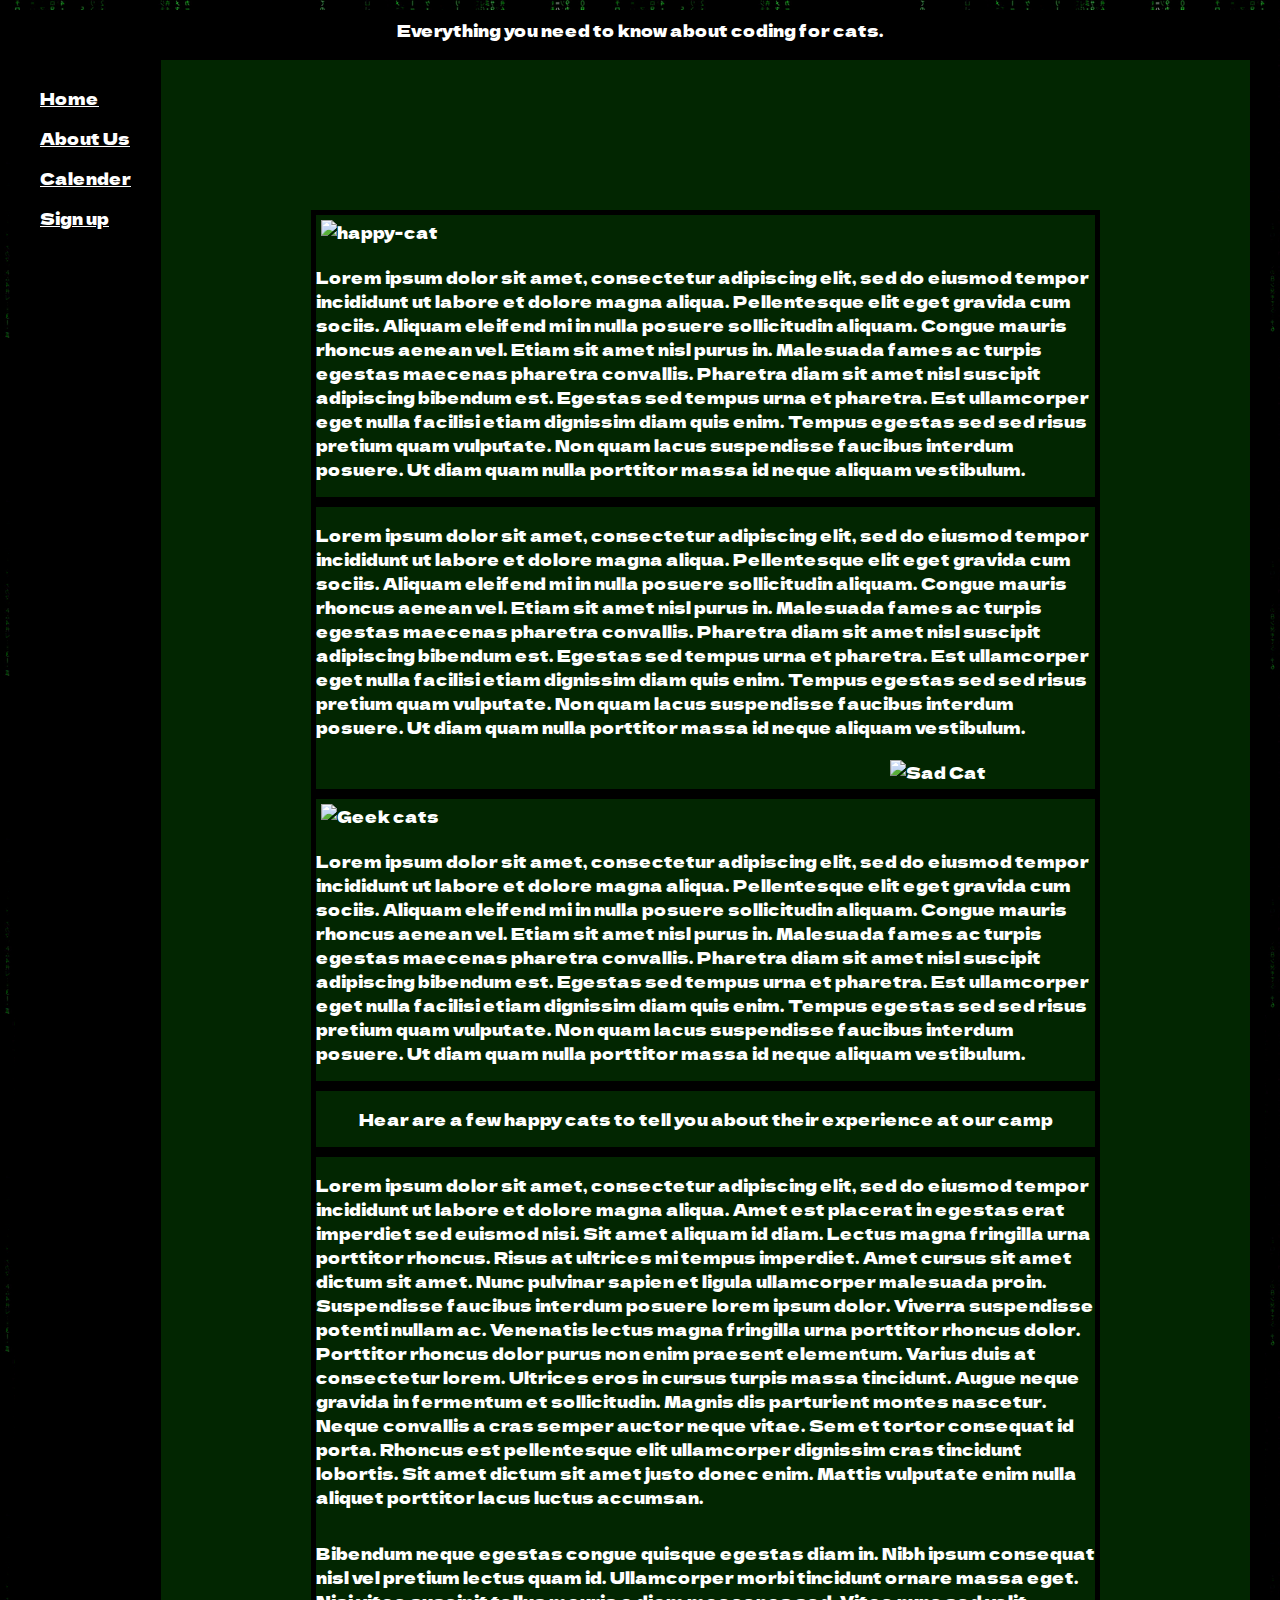
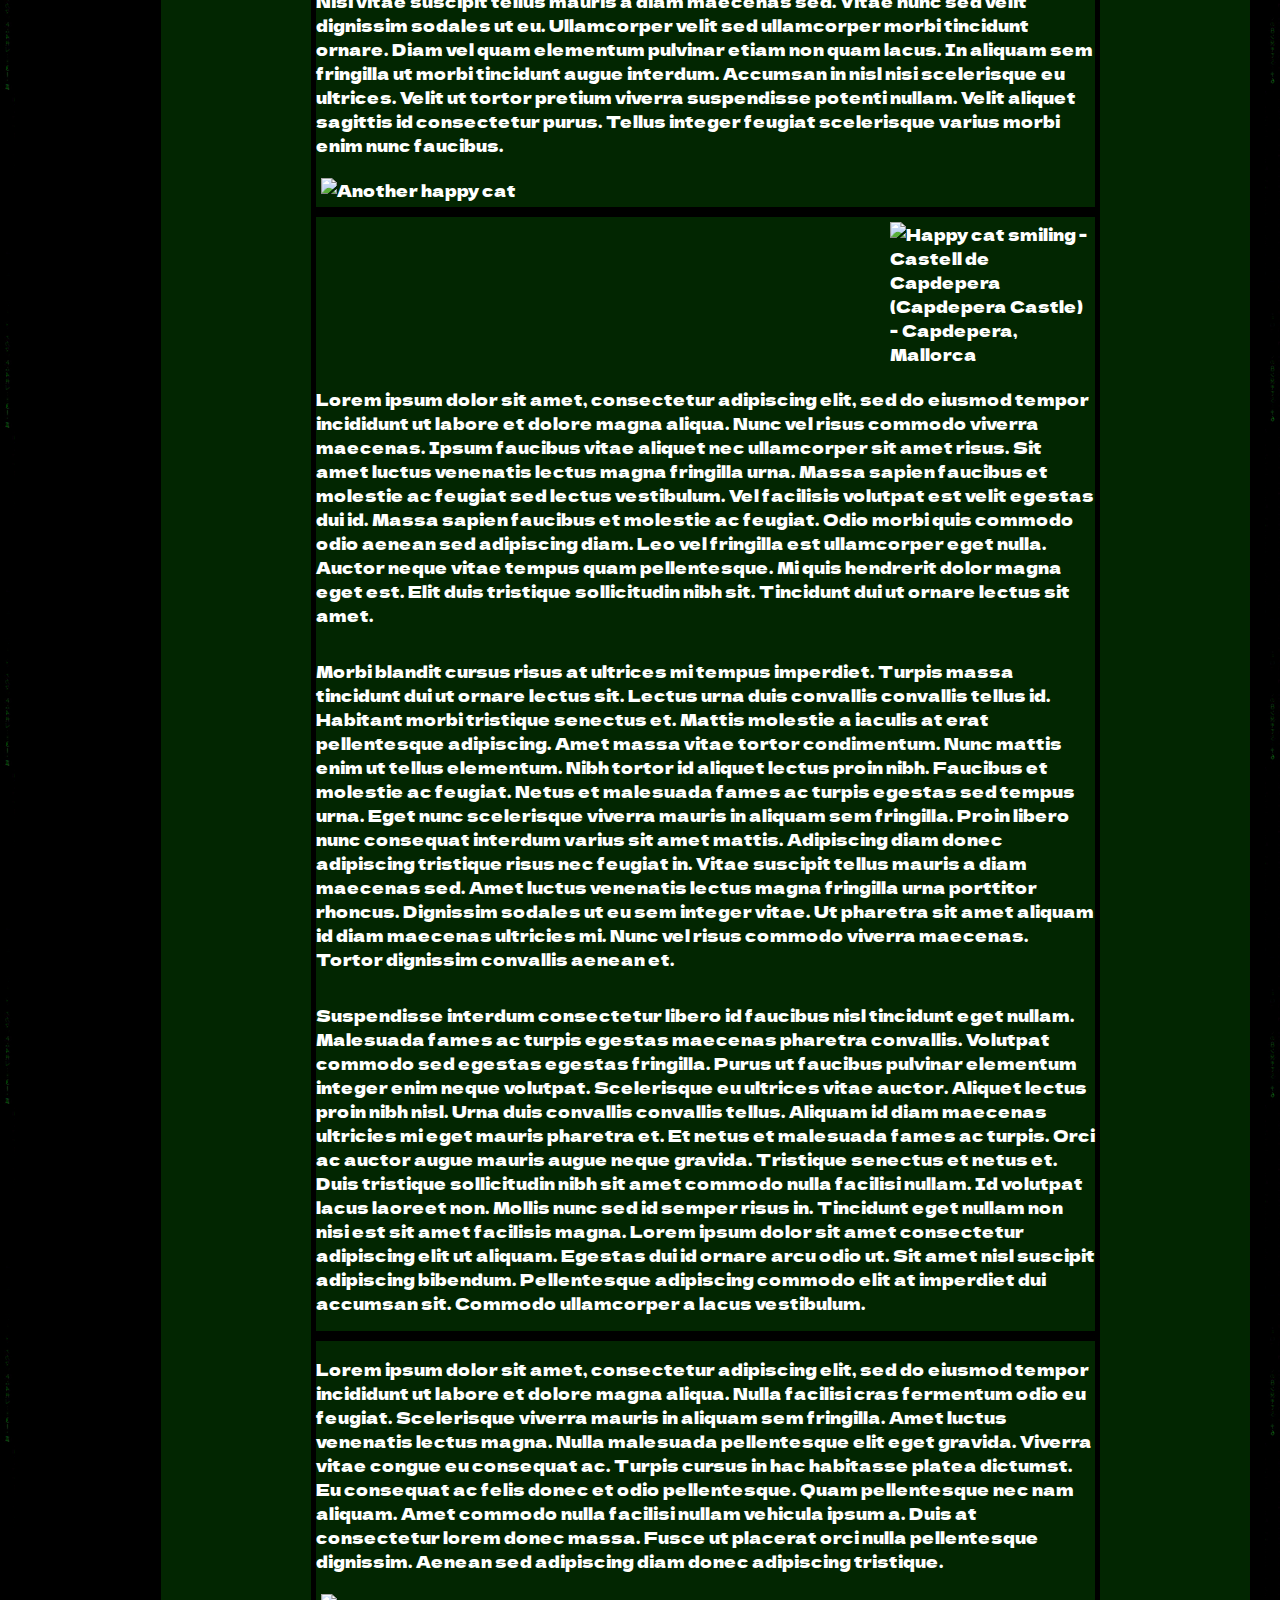
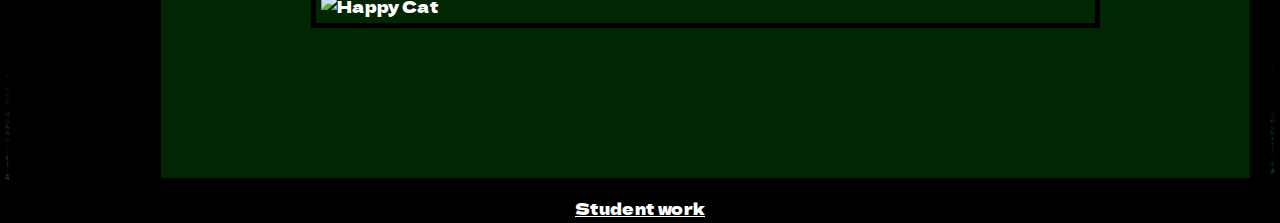
==== commit 2ce273b0: "flexing correctly hopfully ?" ====
--- a/About.html
+++ b/About.html
@@ -17,33 +17,33 @@
 	<div class="content-body" alt="The Happy Kitten" by dr.r.lam is licensed with CC BY-NC-ND 2.0.>
 		<main class="content"> 
 
-			<div>
+			<div class="class1">
 				<img class="Leftpic" src="Images/Happy_windows_cat.jpg" alt="happy-cat" by nixiepixel is licensed with CC BY-NC-ND 2.0.>
 				<p><p>Lorem ipsum dolor sit amet, consectetur adipiscing elit, sed do eiusmod tempor incididunt ut labore et dolore magna aliqua. Pellentesque elit eget gravida cum sociis. Aliquam eleifend mi in nulla posuere sollicitudin aliquam. Congue mauris rhoncus aenean vel. Etiam sit amet nisl purus in. Malesuada fames ac turpis egestas maecenas pharetra convallis. Pharetra diam sit amet nisl suscipit adipiscing bibendum est. Egestas sed tempus urna et pharetra. Est ullamcorper eget nulla facilisi etiam dignissim diam quis enim. Tempus egestas sed sed risus pretium quam vulputate. Non quam lacus suspendisse faucibus interdum posuere. Ut diam quam nulla porttitor massa id neque aliquam vestibulum.</p>
 			</div>
 			
-			<div>
+			<div class="class2">
 				<img class="Rightpic" src="Images/Sad_linux_cat.jpg" alt="Sad Cat" by nickellis74 is licensed with CC BY 2.0.><p>Lorem ipsum dolor sit amet, consectetur adipiscing elit, sed do eiusmod tempor incididunt ut labore et dolore magna aliqua. Pellentesque elit eget gravida cum sociis. Aliquam eleifend mi in nulla posuere sollicitudin aliquam. Congue mauris rhoncus aenean vel. Etiam sit amet nisl purus in. Malesuada fames ac turpis egestas maecenas pharetra convallis. Pharetra diam sit amet nisl suscipit adipiscing bibendum est. Egestas sed tempus urna et pharetra. Est ullamcorper eget nulla facilisi etiam dignissim diam quis enim. Tempus egestas sed sed risus pretium quam vulputate. Non quam lacus suspendisse faucibus interdum posuere. Ut diam quam nulla porttitor massa id neque aliquam vestibulum.</p>
 			</div>
-			<div>
+			<div class="class1">
 				<img class="Leftpic" src="Images/Coding_Cats.jpg" alt="Geek cats" by the mad LOLscientist is licensed with CC BY 2.0.><p>Lorem ipsum dolor sit amet, consectetur adipiscing elit, sed do eiusmod tempor incididunt ut labore et dolore magna aliqua. Pellentesque elit eget gravida cum sociis. Aliquam eleifend mi in nulla posuere sollicitudin aliquam. Congue mauris rhoncus aenean vel. Etiam sit amet nisl purus in. Malesuada fames ac turpis egestas maecenas pharetra convallis. Pharetra diam sit amet nisl suscipit adipiscing bibendum est. Egestas sed tempus urna et pharetra. Est ullamcorper eget nulla facilisi etiam dignissim diam quis enim. Tempus egestas sed sed risus pretium quam vulputate. Non quam lacus suspendisse faucibus interdum posuere. Ut diam quam nulla porttitor massa id neque aliquam vestibulum.</p>
 			</div>
 			<div>
-			<p> Hear are a few happy cats to tell you about their experience at our camp </p>
+			<p align="center"> Hear are a few happy cats to tell you about their experience at our camp </p>
 		</div>
-			<div>
+			<div class="class1">
 				<img class="Rightpic" src="Images/Happy_cat1.jpg" alt="Another happy cat" by PJLewis is licensed with CC BY-SA 2.0.><p>Lorem ipsum dolor sit amet, consectetur adipiscing elit, sed do eiusmod tempor incididunt ut labore et dolore magna aliqua. Amet est placerat in egestas erat imperdiet sed euismod nisi. Sit amet aliquam id diam. Lectus magna fringilla urna porttitor rhoncus. Risus at ultrices mi tempus imperdiet. Amet cursus sit amet dictum sit amet. Nunc pulvinar sapien et ligula ullamcorper malesuada proin. Suspendisse faucibus interdum posuere lorem ipsum dolor. Viverra suspendisse potenti nullam ac. Venenatis lectus magna fringilla urna porttitor rhoncus dolor. Porttitor rhoncus dolor purus non enim praesent elementum. Varius duis at consectetur lorem. Ultrices eros in cursus turpis massa tincidunt. Augue neque gravida in fermentum et sollicitudin. Magnis dis parturient montes nascetur. Neque convallis a cras semper auctor neque vitae. Sem et tortor consequat id porta. Rhoncus est pellentesque elit ullamcorper dignissim cras tincidunt lobortis. Sit amet dictum sit amet justo donec enim. Mattis vulputate enim nulla aliquet porttitor lacus luctus accumsan.</p>
 
 <p>Bibendum neque egestas congue quisque egestas diam in. Nibh ipsum consequat nisl vel pretium lectus quam id. Ullamcorper morbi tincidunt ornare massa eget. Nisi vitae suscipit tellus mauris a diam maecenas sed. Vitae nunc sed velit dignissim sodales ut eu. Ullamcorper velit sed ullamcorper morbi tincidunt ornare. Diam vel quam elementum pulvinar etiam non quam lacus. In aliquam sem fringilla ut morbi tincidunt augue interdum. Accumsan in nisl nisi scelerisque eu ultrices. Velit ut tortor pretium viverra suspendisse potenti nullam. Velit aliquet sagittis id consectetur purus. Tellus integer feugiat scelerisque varius morbi enim nunc faucibus.</p>
 			</div>
-			<div>
+			<div class="class2">
 				<img class="Leftpic" src="Images/Happy_cat2.jpg" alt="Happy cat smiling - Castell de Capdepera (Capdepera Castle) - Capdepera, Mallorca" by Glen Bowman is licensed with CC BY-SA 2.0.><p>Lorem ipsum dolor sit amet, consectetur adipiscing elit, sed do eiusmod tempor incididunt ut labore et dolore magna aliqua. Nunc vel risus commodo viverra maecenas. Ipsum faucibus vitae aliquet nec ullamcorper sit amet risus. Sit amet luctus venenatis lectus magna fringilla urna. Massa sapien faucibus et molestie ac feugiat sed lectus vestibulum. Vel facilisis volutpat est velit egestas dui id. Massa sapien faucibus et molestie ac feugiat. Odio morbi quis commodo odio aenean sed adipiscing diam. Leo vel fringilla est ullamcorper eget nulla. Auctor neque vitae tempus quam pellentesque. Mi quis hendrerit dolor magna eget est. Elit duis tristique sollicitudin nibh sit. Tincidunt dui ut ornare lectus sit amet.</p>
 
 <p>Morbi blandit cursus risus at ultrices mi tempus imperdiet. Turpis massa tincidunt dui ut ornare lectus sit. Lectus urna duis convallis convallis tellus id. Habitant morbi tristique senectus et. Mattis molestie a iaculis at erat pellentesque adipiscing. Amet massa vitae tortor condimentum. Nunc mattis enim ut tellus elementum. Nibh tortor id aliquet lectus proin nibh. Faucibus et molestie ac feugiat. Netus et malesuada fames ac turpis egestas sed tempus urna. Eget nunc scelerisque viverra mauris in aliquam sem fringilla. Proin libero nunc consequat interdum varius sit amet mattis. Adipiscing diam donec adipiscing tristique risus nec feugiat in. Vitae suscipit tellus mauris a diam maecenas sed. Amet luctus venenatis lectus magna fringilla urna porttitor rhoncus. Dignissim sodales ut eu sem integer vitae. Ut pharetra sit amet aliquam id diam maecenas ultricies mi. Nunc vel risus commodo viverra maecenas. Tortor dignissim convallis aenean et.</p>
 
 <p>Suspendisse interdum consectetur libero id faucibus nisl tincidunt eget nullam. Malesuada fames ac turpis egestas maecenas pharetra convallis. Volutpat commodo sed egestas egestas fringilla. Purus ut faucibus pulvinar elementum integer enim neque volutpat. Scelerisque eu ultrices vitae auctor. Aliquet lectus proin nibh nisl. Urna duis convallis convallis tellus. Aliquam id diam maecenas ultricies mi eget mauris pharetra et. Et netus et malesuada fames ac turpis. Orci ac auctor augue mauris augue neque gravida. Tristique senectus et netus et. Duis tristique sollicitudin nibh sit amet commodo nulla facilisi nullam. Id volutpat lacus laoreet non. Mollis nunc sed id semper risus in. Tincidunt eget nullam non nisi est sit amet facilisis magna. Lorem ipsum dolor sit amet consectetur adipiscing elit ut aliquam. Egestas dui id ornare arcu odio ut. Sit amet nisl suscipit adipiscing bibendum. Pellentesque adipiscing commodo elit at imperdiet dui accumsan sit. Commodo ullamcorper a lacus vestibulum.</p>
 			</div>
-			<div>
+			<div class="class1">
 				<img class="Rightpic" src="Images/Happy_cat3.jpg" alt="Happy Cat" by panli54 is licensed with CC BY 2.0.>
 				<p>Lorem ipsum dolor sit amet, consectetur adipiscing elit, sed do eiusmod tempor incididunt ut labore et dolore magna aliqua. Nulla facilisi cras fermentum odio eu feugiat. Scelerisque viverra mauris in aliquam sem fringilla. Amet luctus venenatis lectus magna. Nulla malesuada pellentesque elit eget gravida. Viverra vitae congue eu consequat ac. Turpis cursus in hac habitasse platea dictumst. Eu consequat ac felis donec et odio pellentesque. Quam pellentesque nec nam aliquam. Amet commodo nulla facilisi nullam vehicula ipsum a. Duis at consectetur lorem donec massa. Fusce ut placerat orci nulla pellentesque dignissim. Aenean sed adipiscing diam donec adipiscing tristique.</p>
 			</div>
--- a/stylesheet.css
+++ b/stylesheet.css
@@ -4,13 +4,13 @@
 	background-image: url('Images/Matrix2.gif');
 	background-repeat:repeat;
 	display: flex;
-
+	justify-content: center;
 	
 
 }
 div{
 	border: 5px solid black;
-	}
+}
 
 header{
 	border: 3px solid black;
@@ -28,6 +28,16 @@
 a:visited {
 	color: pink;
 	
+}
+
+.class2 { display: flex; 
+	flex-wrap: wrap;
+	order:2;
+	justify-content: flex-end; }
+	
+
+
+.class1 {display: flex; flex-wrap: wrap;
 }
 
 .container{
@@ -76,7 +86,7 @@
 
 
 .content-body .Leftpic{
-	justify-content: left;
+	order: -1;
 	width: 200px;
 	padding:5px;
 	
@@ -85,10 +95,10 @@
 
 .content-body .Rightpic{
 	align-items: right;
-	
+	order: -1;
 	width: 200px;
 	padding: 5px;
-	
+	order:2;
 	
 	
 }
